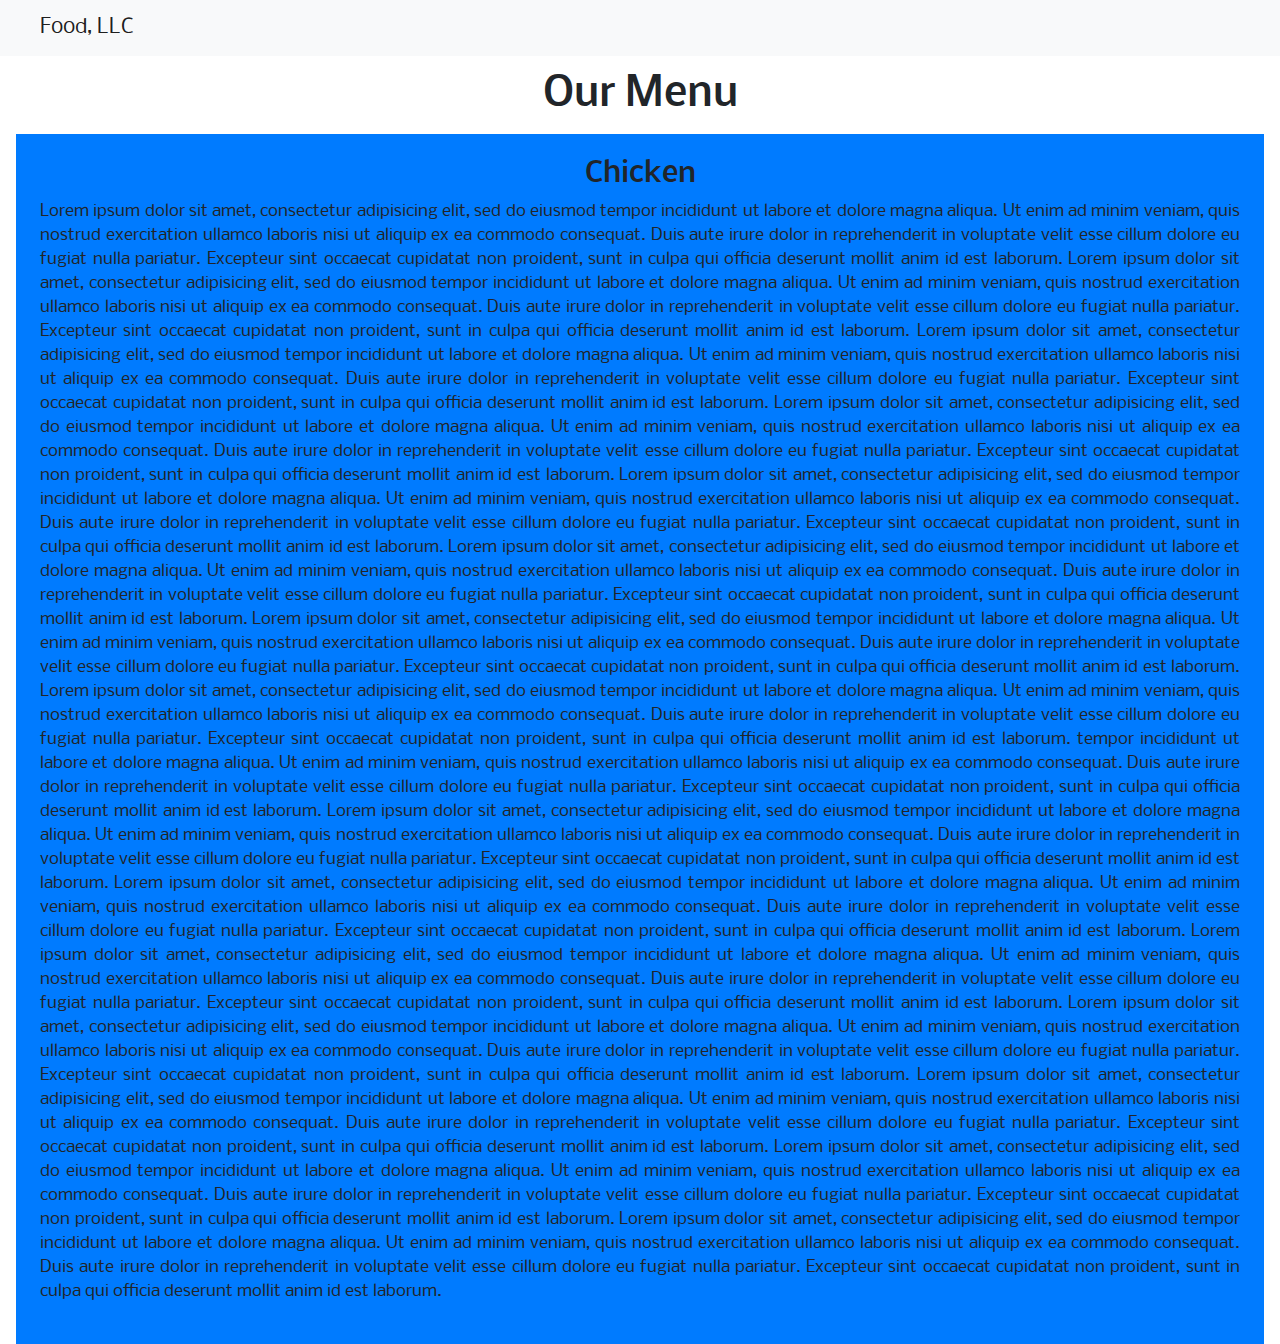
==== module3-solution/index.html @ 9c4c9ae0 "module-3-solution" ====
<!DOCTYPE html>
<html lang="en">
  <head>
    <!-- Required meta tags -->
    <meta charset="utf-8">
    <meta name="viewport" content="width=device-width, initial-scale=1, shrink-to-fit=no">

    <!-- Bootstrap CSS -->
    <link rel="stylesheet" href="css/bootstrap.min.css">
    <link rel="stylesheet" href="css/styles.css">
    <link href="https://fonts.googleapis.com/css2?family=Nobile:ital,wght@1,500&display=swap" rel="stylesheet">

    <title>module3-solution</title>
  </head>
  <body>

    <header>
    <nav id="nav-header" class="navbar navbar-expand-lg container-fluid navbar-light bg-light px-0">
      <a class="navbar-brand" href="#">Food, LLC</a>
      <button class="navbar-toggler d-sm-none" type="button" data-toggle="collapse" data-target="#navbarNav" aria-controls="navbarNav" aria-expanded="false" aria-label="Toggle navigation">
        <span class="navbar-toggler-icon"></span>
      </button>
      <div class="collapse navbar-collapse" id="navbarNav">
        <ul class="navbar-nav text-center d-md-none d-sm-none">
          <li class="nav-item">
            <a class="nav-link" href="#">Chicken<span class="sr-only">(current)</span></a>
          </li>
          <div class="dropdown-divider"></div>
          <li class="nav-item">
            <a class="nav-link" href="#">Beef</a>
          </li>
          <div class="dropdown-divider"></div>
          <li class="nav-item">
            <a class="nav-link" href="#">Sushi</a>
          </li>
        </ul>
      </div>
    </nav>
  </header>

  <!-- main title -->
  <h1 class="text-center">Our Menu</h1>

  <section class="container-fluid">
    <div class="row px-3">
      <div id="adj" class="px-4 bg-primary py-4 col-md-12 col-sm-12 col-xxs-9 mx-auto">
        <h3 class="w-100 text-center">Chicken</h3>
        <p class="text-justify">Lorem ipsum dolor sit amet, consectetur adipisicing elit, sed do eiusmod
          tempor incididunt ut labore et dolore magna aliqua. Ut enim ad minim veniam,
          quis nostrud exercitation ullamco laboris nisi ut aliquip ex ea commodo
          consequat. Duis aute irure dolor in reprehenderit in voluptate velit esse
          cillum dolore eu fugiat nulla pariatur. Excepteur sint occaecat cupidatat non
          proident, sunt in culpa qui officia deserunt mollit anim id est laborum.
          Lorem ipsum dolor sit amet, consectetur adipisicing elit, sed do eiusmod
          tempor incididunt ut labore et dolore magna aliqua. Ut enim ad minim veniam,
          quis nostrud exercitation ullamco laboris nisi ut aliquip ex ea commodo
          consequat. Duis aute irure dolor in reprehenderit in voluptate velit esse
          cillum dolore eu fugiat nulla pariatur. Excepteur sint occaecat cupidatat non
          proident, sunt in culpa qui officia deserunt mollit anim id est laborum.
          Lorem ipsum dolor sit amet, consectetur adipisicing elit, sed do eiusmod
          tempor incididunt ut labore et dolore magna aliqua. Ut enim ad minim veniam,
          quis nostrud exercitation ullamco laboris nisi ut aliquip ex ea commodo
          consequat. Duis aute irure dolor in reprehenderit in voluptate velit esse
          cillum dolore eu fugiat nulla pariatur. Excepteur sint occaecat cupidatat non
          proident, sunt in culpa qui officia deserunt mollit anim id est laborum.
          Lorem ipsum dolor sit amet, consectetur adipisicing elit, sed do eiusmod
          tempor incididunt ut labore et dolore magna aliqua. Ut enim ad minim veniam,
          quis nostrud exercitation ullamco laboris nisi ut aliquip ex ea commodo
          consequat. Duis aute irure dolor in reprehenderit in voluptate velit esse
          cillum dolore eu fugiat nulla pariatur. Excepteur sint occaecat cupidatat non
          proident, sunt in culpa qui officia deserunt mollit anim id est laborum.
          Lorem ipsum dolor sit amet, consectetur adipisicing elit, sed do eiusmod
          tempor incididunt ut labore et dolore magna aliqua. Ut enim ad minim veniam,
          quis nostrud exercitation ullamco laboris nisi ut aliquip ex ea commodo
          consequat. Duis aute irure dolor in reprehenderit in voluptate velit esse
          cillum dolore eu fugiat nulla pariatur. Excepteur sint occaecat cupidatat non
          proident, sunt in culpa qui officia deserunt mollit anim id est laborum.
          Lorem ipsum dolor sit amet, consectetur adipisicing elit, sed do eiusmod
          tempor incididunt ut labore et dolore magna aliqua. Ut enim ad minim veniam,
          quis nostrud exercitation ullamco laboris nisi ut aliquip ex ea commodo
          consequat. Duis aute irure dolor in reprehenderit in voluptate velit esse
          cillum dolore eu fugiat nulla pariatur. Excepteur sint occaecat cupidatat non
          proident, sunt in culpa qui officia deserunt mollit anim id est laborum.
          Lorem ipsum dolor sit amet, consectetur adipisicing elit, sed do eiusmod
          tempor incididunt ut labore et dolore magna aliqua. Ut enim ad minim veniam,
          quis nostrud exercitation ullamco laboris nisi ut aliquip ex ea commodo
          consequat. Duis aute irure dolor in reprehenderit in voluptate velit esse
          cillum dolore eu fugiat nulla pariatur. Excepteur sint occaecat cupidatat non
          proident, sunt in culpa qui officia deserunt mollit anim id est laborum.
          Lorem ipsum dolor sit amet, consectetur adipisicing elit, sed do eiusmod
          tempor incididunt ut labore et dolore magna aliqua. Ut enim ad minim veniam,
          quis nostrud exercitation ullamco laboris nisi ut aliquip ex ea commodo
          consequat. Duis aute irure dolor in reprehenderit in voluptate velit esse
          cillum dolore eu fugiat nulla pariatur. Excepteur sint occaecat cupidatat non
          proident, sunt in culpa qui officia deserunt mollit anim id est laborum.
          tempor incididunt ut labore et dolore magna aliqua. Ut enim ad minim veniam,
          quis nostrud exercitation ullamco laboris nisi ut aliquip ex ea commodo
          consequat. Duis aute irure dolor in reprehenderit in voluptate velit esse
          cillum dolore eu fugiat nulla pariatur. Excepteur sint occaecat cupidatat non
          proident, sunt in culpa qui officia deserunt mollit anim id est laborum.
          Lorem ipsum dolor sit amet, consectetur adipisicing elit, sed do eiusmod
          tempor incididunt ut labore et dolore magna aliqua. Ut enim ad minim veniam,
          quis nostrud exercitation ullamco laboris nisi ut aliquip ex ea commodo
          consequat. Duis aute irure dolor in reprehenderit in voluptate velit esse
          cillum dolore eu fugiat nulla pariatur. Excepteur sint occaecat cupidatat non
          proident, sunt in culpa qui officia deserunt mollit anim id est laborum.
          Lorem ipsum dolor sit amet, consectetur adipisicing elit, sed do eiusmod
          tempor incididunt ut labore et dolore magna aliqua. Ut enim ad minim veniam,
          quis nostrud exercitation ullamco laboris nisi ut aliquip ex ea commodo
          consequat. Duis aute irure dolor in reprehenderit in voluptate velit esse
          cillum dolore eu fugiat nulla pariatur. Excepteur sint occaecat cupidatat non
          proident, sunt in culpa qui officia deserunt mollit anim id est laborum.
          Lorem ipsum dolor sit amet, consectetur adipisicing elit, sed do eiusmod
          tempor incididunt ut labore et dolore magna aliqua. Ut enim ad minim veniam,
          quis nostrud exercitation ullamco laboris nisi ut aliquip ex ea commodo
          consequat. Duis aute irure dolor in reprehenderit in voluptate velit esse
          cillum dolore eu fugiat nulla pariatur. Excepteur sint occaecat cupidatat non
          proident, sunt in culpa qui officia deserunt mollit anim id est laborum.
          Lorem ipsum dolor sit amet, consectetur adipisicing elit, sed do eiusmod
          tempor incididunt ut labore et dolore magna aliqua. Ut enim ad minim veniam,
          quis nostrud exercitation ullamco laboris nisi ut aliquip ex ea commodo
          consequat. Duis aute irure dolor in reprehenderit in voluptate velit esse
          cillum dolore eu fugiat nulla pariatur. Excepteur sint occaecat cupidatat non
          proident, sunt in culpa qui officia deserunt mollit anim id est laborum.
          Lorem ipsum dolor sit amet, consectetur adipisicing elit, sed do eiusmod
          tempor incididunt ut labore et dolore magna aliqua. Ut enim ad minim veniam,
          quis nostrud exercitation ullamco laboris nisi ut aliquip ex ea commodo
          consequat. Duis aute irure dolor in reprehenderit in voluptate velit esse
          cillum dolore eu fugiat nulla pariatur. Excepteur sint occaecat cupidatat non
          proident, sunt in culpa qui officia deserunt mollit anim id est laborum.
          Lorem ipsum dolor sit amet, consectetur adipisicing elit, sed do eiusmod
          tempor incididunt ut labore et dolore magna aliqua. Ut enim ad minim veniam,
          quis nostrud exercitation ullamco laboris nisi ut aliquip ex ea commodo
          consequat. Duis aute irure dolor in reprehenderit in voluptate velit esse
          cillum dolore eu fugiat nulla pariatur. Excepteur sint occaecat cupidatat non
          proident, sunt in culpa qui officia deserunt mollit anim id est laborum.
          Lorem ipsum dolor sit amet, consectetur adipisicing elit, sed do eiusmod
          tempor incididunt ut labore et dolore magna aliqua. Ut enim ad minim veniam,
          quis nostrud exercitation ullamco laboris nisi ut aliquip ex ea commodo
          consequat. Duis aute irure dolor in reprehenderit in voluptate velit esse
          cillum dolore eu fugiat nulla pariatur. Excepteur sint occaecat cupidatat non
          proident, sunt in culpa qui officia deserunt mollit anim id est laborum.
        </p>
      </div>
    </div>
  </section>


    <!-- JavaScript Plugins -->
    <script  src="js/jquery-3.5.1.min.js"></script>
    <script  src="js/bootstrap.bundle.min.js"></script>
    <script  src="js/bootstrap.min.js"></script>
    <script  src="js/script.js"></script>
  </body>
</html>
---- module3-solution/css/styles.css ----
body{
	font-family: 'Nobile', sans-serif;
}
#navbarNav{
	background-color: #C0C0C0;
}
#nav-header, h1{
	margin-bottom: 15px;
}
.navbar-brand{
	margin-left: 40px;
}
.navbar-toggler{
	margin-right: 30px;
}
@media (max-width: 575px){
	.col-xxs-9{
		position: relative;
		padding-right: 15px;
		padding-left: 15px;
		-ms-flex: 0 0 75%;
		flex: 0 0 75%;
		max-width: 75%;
	}
}
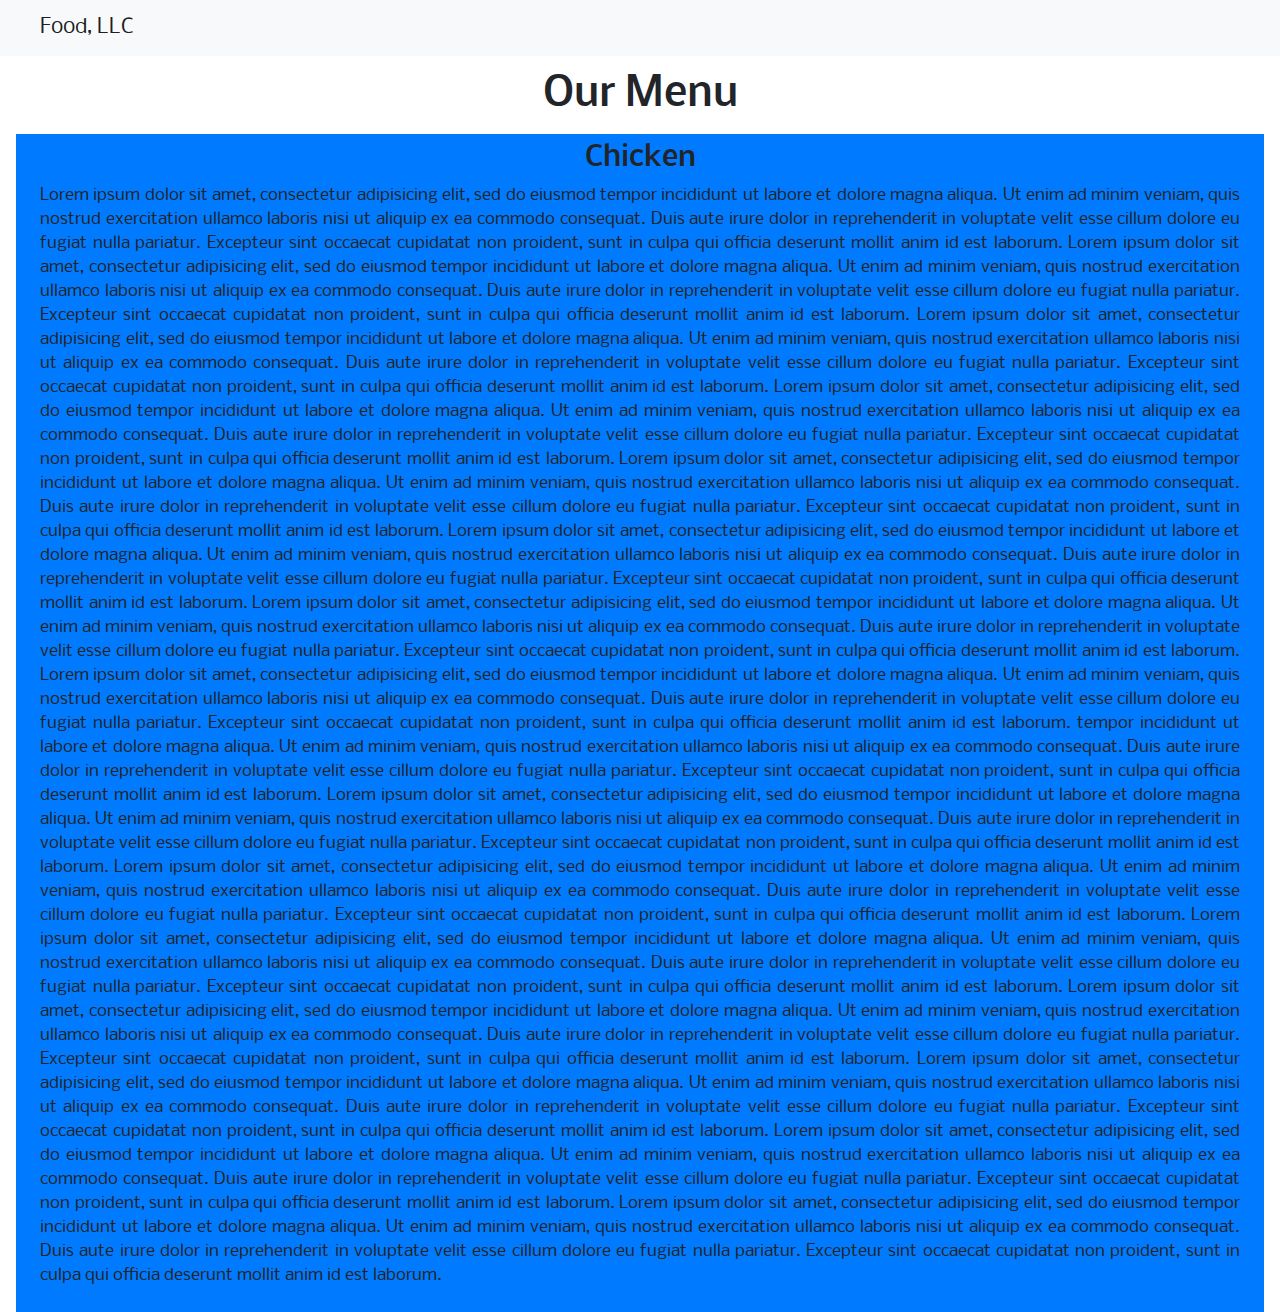
==== commit b02539de: "module-3-solution" ====
--- a/module3-solution/index.html
+++ b/module3-solution/index.html
@@ -18,7 +18,7 @@
     <nav id="nav-header" class="navbar navbar-expand-lg container-fluid navbar-light bg-light px-0">
       <a class="navbar-brand" href="#">Food, LLC</a>
       <button class="navbar-toggler d-sm-none" type="button" data-toggle="collapse" data-target="#navbarNav" aria-controls="navbarNav" aria-expanded="false" aria-label="Toggle navigation">
-        <span class="navbar-toggler-icon"></span>
+        <span class="navbar-toggler-icon "></span>
       </button>
       <div class="collapse navbar-collapse" id="navbarNav">
         <ul class="navbar-nav text-center d-md-none d-sm-none">
@@ -43,7 +43,7 @@
 
   <section class="container-fluid">
     <div class="row px-3">
-      <div id="adj" class="px-4 bg-primary py-4 col-md-12 col-sm-12 col-xxs-9 mx-auto">
+      <div id="adj" class="px-4 bg-primary py-2 col-md-12 col-sm-12 col-xxs-9 mx-auto">
         <h3 class="w-100 text-center">Chicken</h3>
         <p class="text-justify">Lorem ipsum dolor sit amet, consectetur adipisicing elit, sed do eiusmod
           tempor incididunt ut labore et dolore magna aliqua. Ut enim ad minim veniam,
--- a/module3-solution/css/styles.css
+++ b/module3-solution/css/styles.css
@@ -22,4 +22,7 @@
 		flex: 0 0 75%;
 		max-width: 75%;
 	}
+	div#adj{
+		overflow: hidden;
+	}
 }
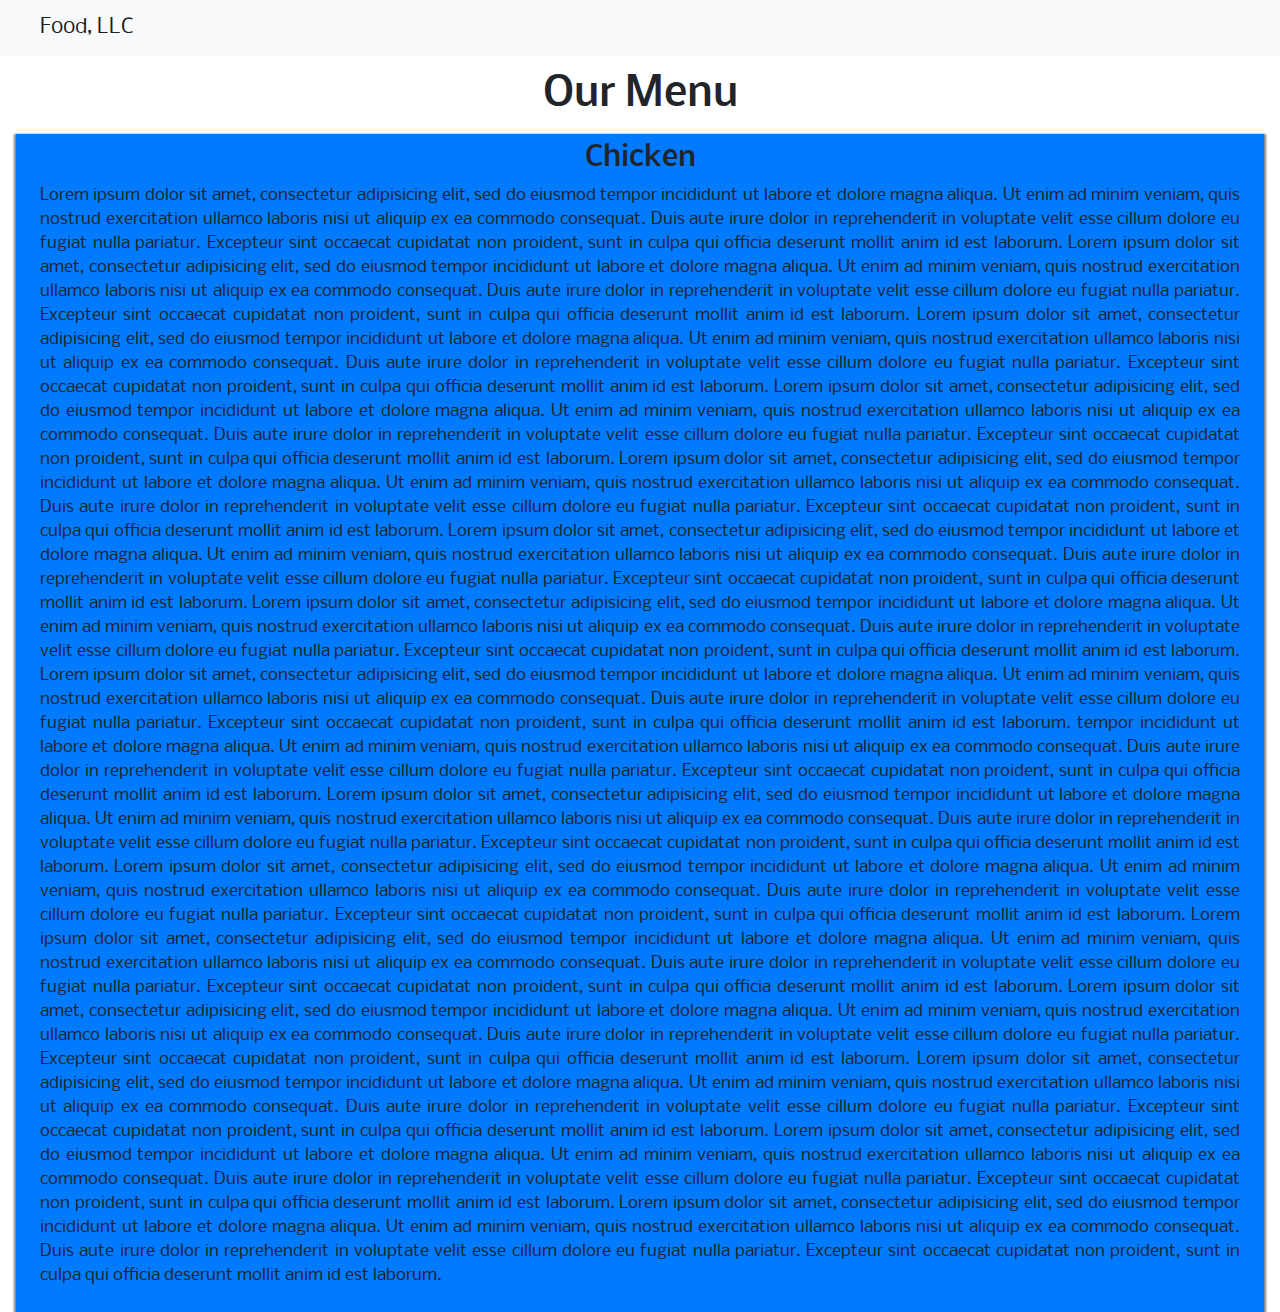
==== commit eea4ab46: "module-3-solution" ====
--- a/module3-solution/index.html
+++ b/module3-solution/index.html
@@ -17,11 +17,11 @@
     <header>
     <nav id="nav-header" class="navbar navbar-expand-lg container-fluid navbar-light bg-light px-0">
       <a class="navbar-brand" href="#">Food, LLC</a>
-      <button class="navbar-toggler d-sm-none" type="button" data-toggle="collapse" data-target="#navbarNav" aria-controls="navbarNav" aria-expanded="false" aria-label="Toggle navigation">
+      <button class="navbar-toggler d-md-none" type="button" data-toggle="collapse" data-target="#navbarNav" aria-controls="navbarNav" aria-expanded="false" aria-label="Toggle navigation">
         <span class="navbar-toggler-icon "></span>
       </button>
       <div class="collapse navbar-collapse" id="navbarNav">
-        <ul class="navbar-nav text-center d-md-none d-sm-none">
+        <ul class="navbar-nav text-center d-md-none">
           <li class="nav-item">
             <a class="nav-link" href="#">Chicken<span class="sr-only">(current)</span></a>
           </li>
--- a/module3-solution/css/styles.css
+++ b/module3-solution/css/styles.css
@@ -13,6 +13,9 @@
 .navbar-toggler{
 	margin-right: 30px;
 }
+div#adj{
+		box-shadow: 0 2px 2px 2px gray;
+	}
 @media (max-width: 575px){
 	.col-xxs-9{
 		position: relative;
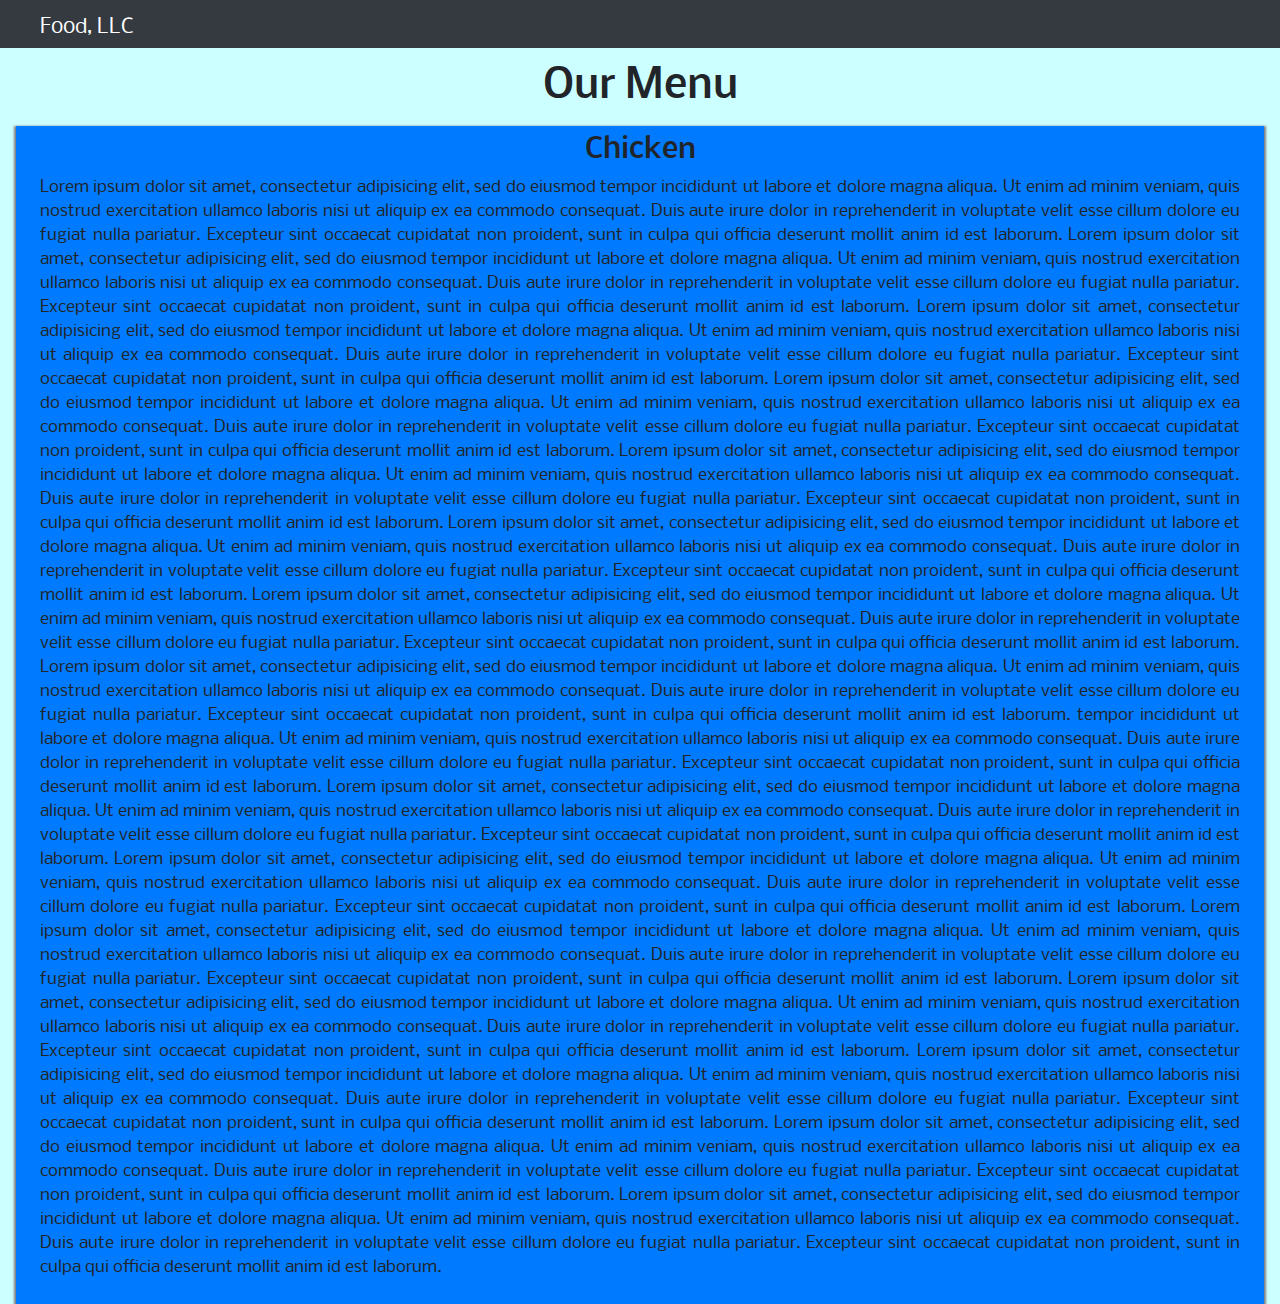
==== commit a7c07d1a: "module-3-solution" ====
--- a/module3-solution/index.html
+++ b/module3-solution/index.html
@@ -15,12 +15,12 @@
   <body>
 
     <header>
-    <nav id="nav-header" class="navbar navbar-expand-lg container-fluid navbar-light bg-light px-0">
+    <nav id="nav-header" class="navbar navbar-expand-lg container-fluid navbar-dark bg-dark px-0 pb-0">
       <a class="navbar-brand" href="#">Food, LLC</a>
       <button class="navbar-toggler d-md-none" type="button" data-toggle="collapse" data-target="#navbarNav" aria-controls="navbarNav" aria-expanded="false" aria-label="Toggle navigation">
         <span class="navbar-toggler-icon "></span>
       </button>
-      <div class="collapse navbar-collapse" id="navbarNav">
+      <div class="collapse navbar-collapse " id="navbarNav">
         <ul class="navbar-nav text-center d-md-none">
           <li class="nav-item">
             <a class="nav-link" href="#">Chicken<span class="sr-only">(current)</span></a>
--- a/module3-solution/css/styles.css
+++ b/module3-solution/css/styles.css
@@ -1,5 +1,6 @@
 body{
 	font-family: 'Nobile', sans-serif;
+	background-color: #CCFFFF;
 }
 #navbarNav{
 	background-color: #C0C0C0;
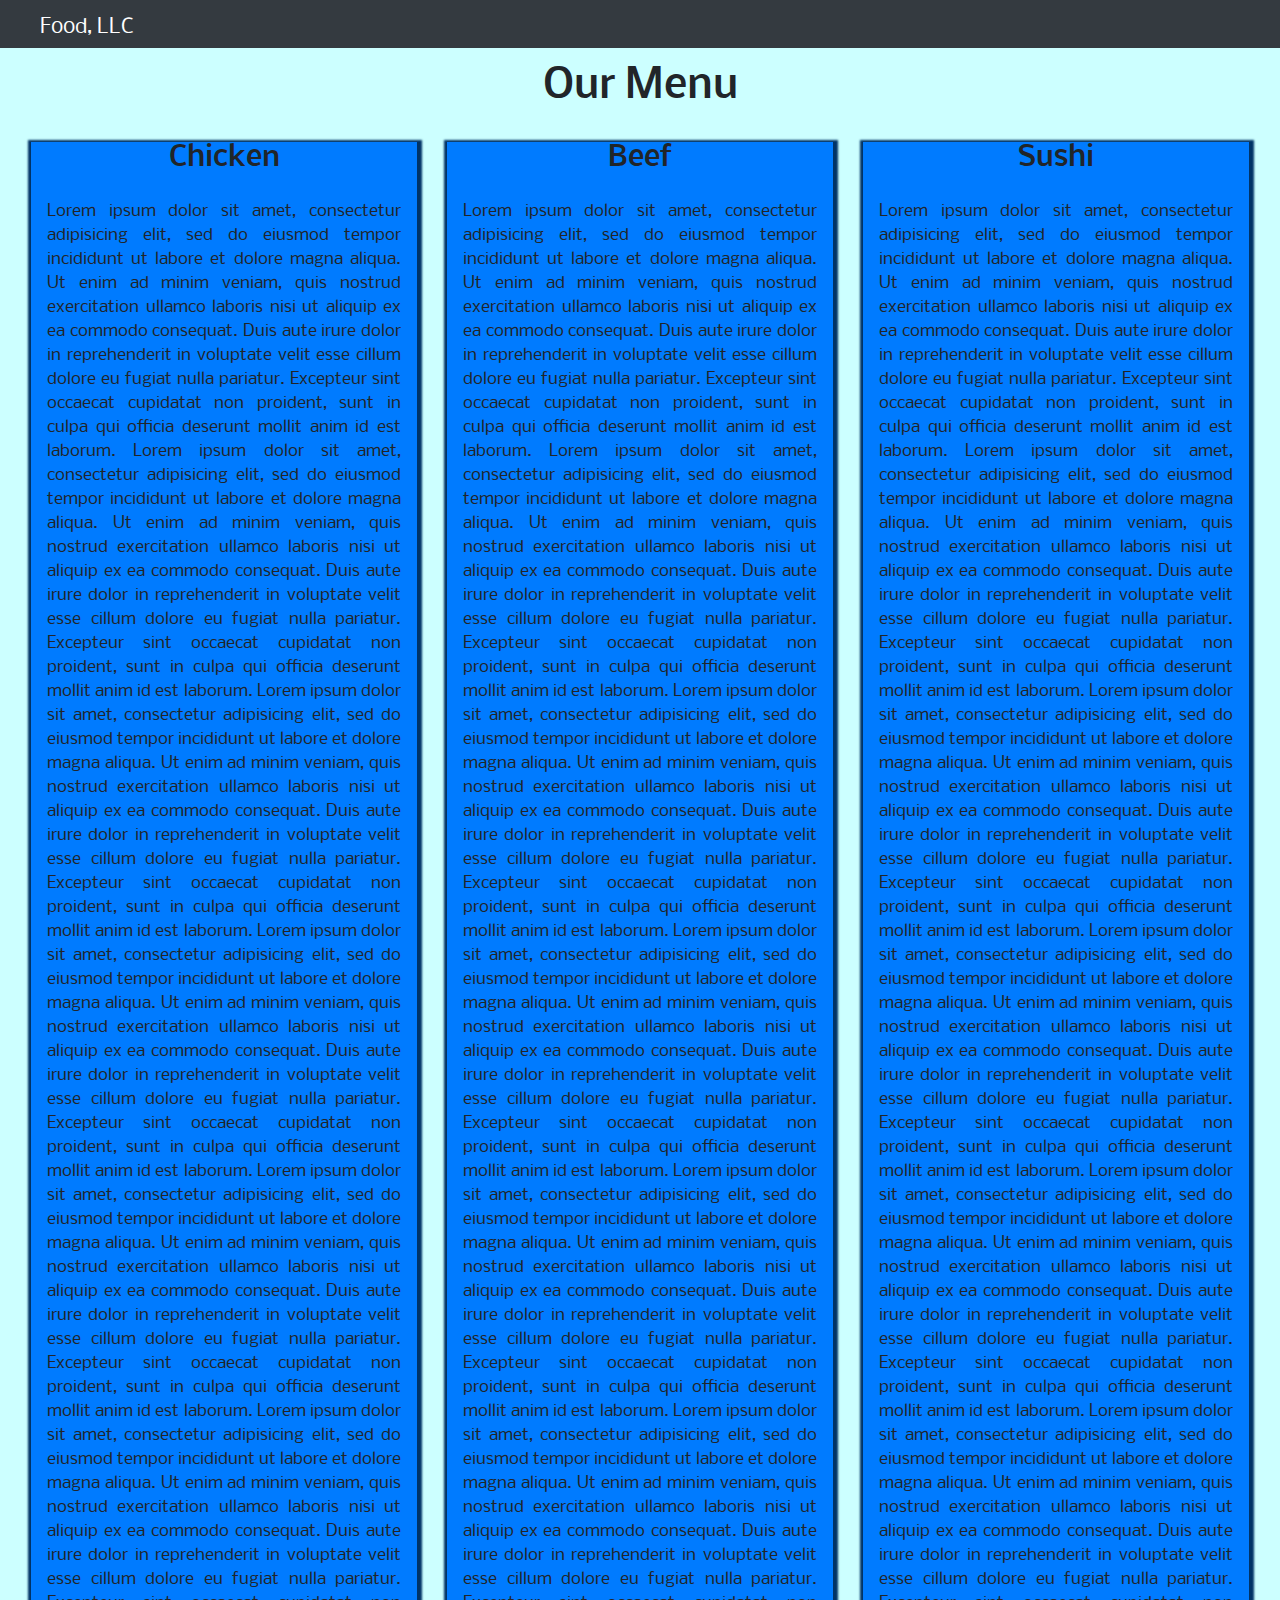
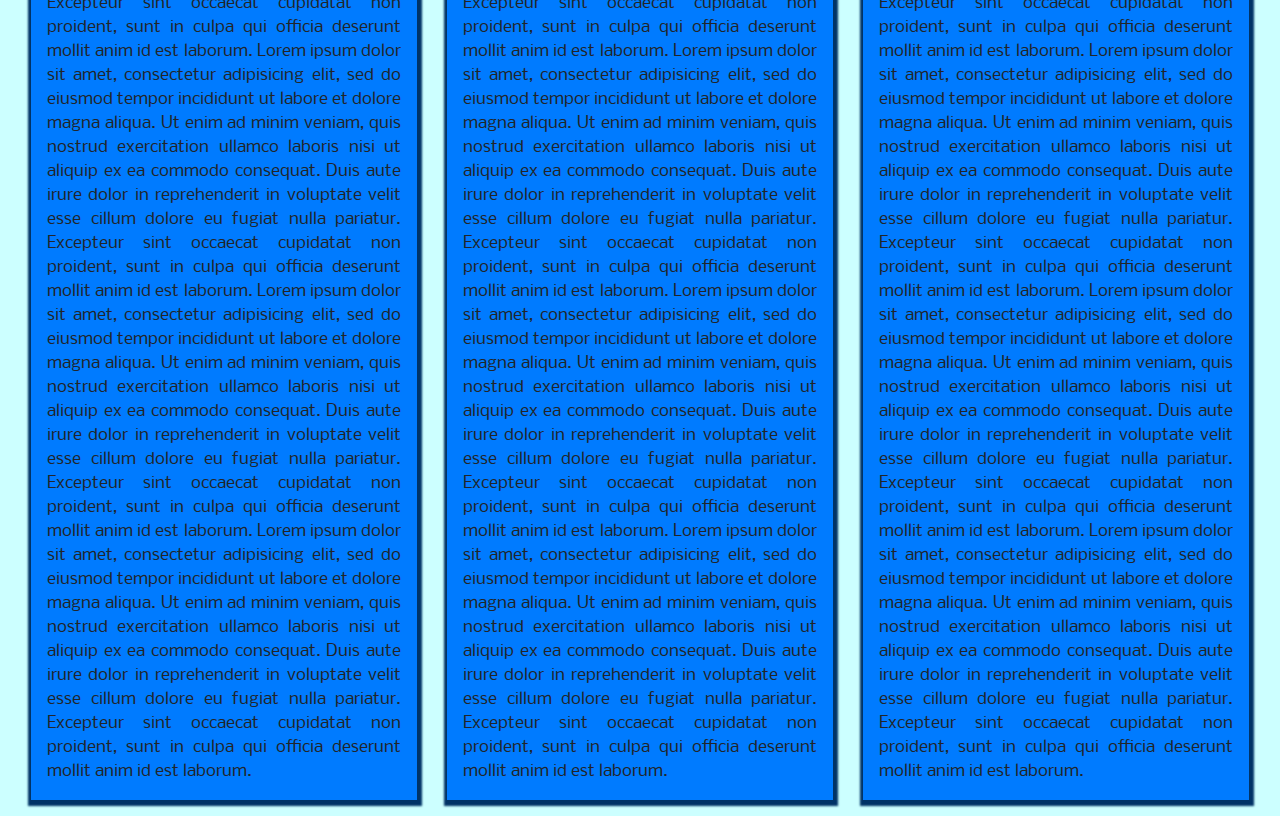
==== commit ab39f0ac: "module-3-solution" ====
--- a/module3-solution/index.html
+++ b/module3-solution/index.html
@@ -23,15 +23,15 @@
       <div class="collapse navbar-collapse " id="navbarNav">
         <ul class="navbar-nav text-center d-md-none">
           <li class="nav-item">
-            <a class="nav-link" href="#">Chicken<span class="sr-only">(current)</span></a>
+            <a class="nav-link" href="#ha">Chicken<span class="sr-only">(current)</span></a>
           </li>
           <div class="dropdown-divider"></div>
           <li class="nav-item">
-            <a class="nav-link" href="#">Beef</a>
+            <a class="nav-link" href="#hb">Beef</a>
           </li>
           <div class="dropdown-divider"></div>
           <li class="nav-item">
-            <a class="nav-link" href="#">Sushi</a>
+            <a class="nav-link" href="#hc">Sushi</a>
           </li>
         </ul>
       </div>
@@ -39,110 +39,194 @@
   </header>
 
   <!-- main title -->
-  <h1 class="text-center">Our Menu</h1>
+  <h1 id="top" class="text-center">Our Menu</h1>
 
   <section class="container-fluid">
     <div class="row px-3">
-      <div id="adj" class="px-4 bg-primary py-2 col-md-12 col-sm-12 col-xxs-9 mx-auto">
-        <h3 class="w-100 text-center">Chicken</h3>
-        <p class="text-justify">Lorem ipsum dolor sit amet, consectetur adipisicing elit, sed do eiusmod
-          tempor incididunt ut labore et dolore magna aliqua. Ut enim ad minim veniam,
-          quis nostrud exercitation ullamco laboris nisi ut aliquip ex ea commodo
-          consequat. Duis aute irure dolor in reprehenderit in voluptate velit esse
-          cillum dolore eu fugiat nulla pariatur. Excepteur sint occaecat cupidatat non
-          proident, sunt in culpa qui officia deserunt mollit anim id est laborum.
-          Lorem ipsum dolor sit amet, consectetur adipisicing elit, sed do eiusmod
-          tempor incididunt ut labore et dolore magna aliqua. Ut enim ad minim veniam,
-          quis nostrud exercitation ullamco laboris nisi ut aliquip ex ea commodo
-          consequat. Duis aute irure dolor in reprehenderit in voluptate velit esse
-          cillum dolore eu fugiat nulla pariatur. Excepteur sint occaecat cupidatat non
-          proident, sunt in culpa qui officia deserunt mollit anim id est laborum.
-          Lorem ipsum dolor sit amet, consectetur adipisicing elit, sed do eiusmod
-          tempor incididunt ut labore et dolore magna aliqua. Ut enim ad minim veniam,
-          quis nostrud exercitation ullamco laboris nisi ut aliquip ex ea commodo
-          consequat. Duis aute irure dolor in reprehenderit in voluptate velit esse
-          cillum dolore eu fugiat nulla pariatur. Excepteur sint occaecat cupidatat non
-          proident, sunt in culpa qui officia deserunt mollit anim id est laborum.
-          Lorem ipsum dolor sit amet, consectetur adipisicing elit, sed do eiusmod
-          tempor incididunt ut labore et dolore magna aliqua. Ut enim ad minim veniam,
-          quis nostrud exercitation ullamco laboris nisi ut aliquip ex ea commodo
-          consequat. Duis aute irure dolor in reprehenderit in voluptate velit esse
-          cillum dolore eu fugiat nulla pariatur. Excepteur sint occaecat cupidatat non
-          proident, sunt in culpa qui officia deserunt mollit anim id est laborum.
-          Lorem ipsum dolor sit amet, consectetur adipisicing elit, sed do eiusmod
-          tempor incididunt ut labore et dolore magna aliqua. Ut enim ad minim veniam,
-          quis nostrud exercitation ullamco laboris nisi ut aliquip ex ea commodo
-          consequat. Duis aute irure dolor in reprehenderit in voluptate velit esse
-          cillum dolore eu fugiat nulla pariatur. Excepteur sint occaecat cupidatat non
-          proident, sunt in culpa qui officia deserunt mollit anim id est laborum.
-          Lorem ipsum dolor sit amet, consectetur adipisicing elit, sed do eiusmod
-          tempor incididunt ut labore et dolore magna aliqua. Ut enim ad minim veniam,
-          quis nostrud exercitation ullamco laboris nisi ut aliquip ex ea commodo
-          consequat. Duis aute irure dolor in reprehenderit in voluptate velit esse
-          cillum dolore eu fugiat nulla pariatur. Excepteur sint occaecat cupidatat non
-          proident, sunt in culpa qui officia deserunt mollit anim id est laborum.
-          Lorem ipsum dolor sit amet, consectetur adipisicing elit, sed do eiusmod
-          tempor incididunt ut labore et dolore magna aliqua. Ut enim ad minim veniam,
-          quis nostrud exercitation ullamco laboris nisi ut aliquip ex ea commodo
-          consequat. Duis aute irure dolor in reprehenderit in voluptate velit esse
-          cillum dolore eu fugiat nulla pariatur. Excepteur sint occaecat cupidatat non
-          proident, sunt in culpa qui officia deserunt mollit anim id est laborum.
-          Lorem ipsum dolor sit amet, consectetur adipisicing elit, sed do eiusmod
-          tempor incididunt ut labore et dolore magna aliqua. Ut enim ad minim veniam,
-          quis nostrud exercitation ullamco laboris nisi ut aliquip ex ea commodo
-          consequat. Duis aute irure dolor in reprehenderit in voluptate velit esse
-          cillum dolore eu fugiat nulla pariatur. Excepteur sint occaecat cupidatat non
-          proident, sunt in culpa qui officia deserunt mollit anim id est laborum.
-          tempor incididunt ut labore et dolore magna aliqua. Ut enim ad minim veniam,
-          quis nostrud exercitation ullamco laboris nisi ut aliquip ex ea commodo
-          consequat. Duis aute irure dolor in reprehenderit in voluptate velit esse
-          cillum dolore eu fugiat nulla pariatur. Excepteur sint occaecat cupidatat non
-          proident, sunt in culpa qui officia deserunt mollit anim id est laborum.
-          Lorem ipsum dolor sit amet, consectetur adipisicing elit, sed do eiusmod
-          tempor incididunt ut labore et dolore magna aliqua. Ut enim ad minim veniam,
-          quis nostrud exercitation ullamco laboris nisi ut aliquip ex ea commodo
-          consequat. Duis aute irure dolor in reprehenderit in voluptate velit esse
-          cillum dolore eu fugiat nulla pariatur. Excepteur sint occaecat cupidatat non
-          proident, sunt in culpa qui officia deserunt mollit anim id est laborum.
-          Lorem ipsum dolor sit amet, consectetur adipisicing elit, sed do eiusmod
-          tempor incididunt ut labore et dolore magna aliqua. Ut enim ad minim veniam,
-          quis nostrud exercitation ullamco laboris nisi ut aliquip ex ea commodo
-          consequat. Duis aute irure dolor in reprehenderit in voluptate velit esse
-          cillum dolore eu fugiat nulla pariatur. Excepteur sint occaecat cupidatat non
-          proident, sunt in culpa qui officia deserunt mollit anim id est laborum.
-          Lorem ipsum dolor sit amet, consectetur adipisicing elit, sed do eiusmod
-          tempor incididunt ut labore et dolore magna aliqua. Ut enim ad minim veniam,
-          quis nostrud exercitation ullamco laboris nisi ut aliquip ex ea commodo
-          consequat. Duis aute irure dolor in reprehenderit in voluptate velit esse
-          cillum dolore eu fugiat nulla pariatur. Excepteur sint occaecat cupidatat non
-          proident, sunt in culpa qui officia deserunt mollit anim id est laborum.
-          Lorem ipsum dolor sit amet, consectetur adipisicing elit, sed do eiusmod
-          tempor incididunt ut labore et dolore magna aliqua. Ut enim ad minim veniam,
-          quis nostrud exercitation ullamco laboris nisi ut aliquip ex ea commodo
-          consequat. Duis aute irure dolor in reprehenderit in voluptate velit esse
-          cillum dolore eu fugiat nulla pariatur. Excepteur sint occaecat cupidatat non
-          proident, sunt in culpa qui officia deserunt mollit anim id est laborum.
-          Lorem ipsum dolor sit amet, consectetur adipisicing elit, sed do eiusmod
-          tempor incididunt ut labore et dolore magna aliqua. Ut enim ad minim veniam,
-          quis nostrud exercitation ullamco laboris nisi ut aliquip ex ea commodo
-          consequat. Duis aute irure dolor in reprehenderit in voluptate velit esse
-          cillum dolore eu fugiat nulla pariatur. Excepteur sint occaecat cupidatat non
-          proident, sunt in culpa qui officia deserunt mollit anim id est laborum.
-          Lorem ipsum dolor sit amet, consectetur adipisicing elit, sed do eiusmod
-          tempor incididunt ut labore et dolore magna aliqua. Ut enim ad minim veniam,
-          quis nostrud exercitation ullamco laboris nisi ut aliquip ex ea commodo
-          consequat. Duis aute irure dolor in reprehenderit in voluptate velit esse
-          cillum dolore eu fugiat nulla pariatur. Excepteur sint occaecat cupidatat non
-          proident, sunt in culpa qui officia deserunt mollit anim id est laborum.
-          Lorem ipsum dolor sit amet, consectetur adipisicing elit, sed do eiusmod
-          tempor incididunt ut labore et dolore magna aliqua. Ut enim ad minim veniam,
-          quis nostrud exercitation ullamco laboris nisi ut aliquip ex ea commodo
-          consequat. Duis aute irure dolor in reprehenderit in voluptate velit esse
-          cillum dolore eu fugiat nulla pariatur. Excepteur sint occaecat cupidatat non
-          proident, sunt in culpa qui officia deserunt mollit anim id est laborum.
+      <div class="col-md-6 col-lg-4 col-sm-12 pt-3">
+        <div id="da" class="bg-primary ">
+        <h3 id="ha" class="text-center">Chicken</h3>
+        <p class="text-justify px-3 py-3">
+          Lorem ipsum dolor sit amet, consectetur adipisicing elit, sed do eiusmod
+          tempor incididunt ut labore et dolore magna aliqua. Ut enim ad minim veniam,
+          quis nostrud exercitation ullamco laboris nisi ut aliquip ex ea commodo
+          consequat. Duis aute irure dolor in reprehenderit in voluptate velit esse
+          cillum dolore eu fugiat nulla pariatur. Excepteur sint occaecat cupidatat non
+          proident, sunt in culpa qui officia deserunt mollit anim id est laborum.
+          Lorem ipsum dolor sit amet, consectetur adipisicing elit, sed do eiusmod
+          tempor incididunt ut labore et dolore magna aliqua. Ut enim ad minim veniam,
+          quis nostrud exercitation ullamco laboris nisi ut aliquip ex ea commodo
+          consequat. Duis aute irure dolor in reprehenderit in voluptate velit esse
+          cillum dolore eu fugiat nulla pariatur. Excepteur sint occaecat cupidatat non
+          proident, sunt in culpa qui officia deserunt mollit anim id est laborum.
+          Lorem ipsum dolor sit amet, consectetur adipisicing elit, sed do eiusmod
+          tempor incididunt ut labore et dolore magna aliqua. Ut enim ad minim veniam,
+          quis nostrud exercitation ullamco laboris nisi ut aliquip ex ea commodo
+          consequat. Duis aute irure dolor in reprehenderit in voluptate velit esse
+          cillum dolore eu fugiat nulla pariatur. Excepteur sint occaecat cupidatat non
+          proident, sunt in culpa qui officia deserunt mollit anim id est laborum.
+          Lorem ipsum dolor sit amet, consectetur adipisicing elit, sed do eiusmod
+          tempor incididunt ut labore et dolore magna aliqua. Ut enim ad minim veniam,
+          quis nostrud exercitation ullamco laboris nisi ut aliquip ex ea commodo
+          consequat. Duis aute irure dolor in reprehenderit in voluptate velit esse
+          cillum dolore eu fugiat nulla pariatur. Excepteur sint occaecat cupidatat non
+          proident, sunt in culpa qui officia deserunt mollit anim id est laborum.
+          Lorem ipsum dolor sit amet, consectetur adipisicing elit, sed do eiusmod
+          tempor incididunt ut labore et dolore magna aliqua. Ut enim ad minim veniam,
+          quis nostrud exercitation ullamco laboris nisi ut aliquip ex ea commodo
+          consequat. Duis aute irure dolor in reprehenderit in voluptate velit esse
+          cillum dolore eu fugiat nulla pariatur. Excepteur sint occaecat cupidatat non
+          proident, sunt in culpa qui officia deserunt mollit anim id est laborum.
+          Lorem ipsum dolor sit amet, consectetur adipisicing elit, sed do eiusmod
+          tempor incididunt ut labore et dolore magna aliqua. Ut enim ad minim veniam,
+          quis nostrud exercitation ullamco laboris nisi ut aliquip ex ea commodo
+          consequat. Duis aute irure dolor in reprehenderit in voluptate velit esse
+          cillum dolore eu fugiat nulla pariatur. Excepteur sint occaecat cupidatat non
+          proident, sunt in culpa qui officia deserunt mollit anim id est laborum.
+          Lorem ipsum dolor sit amet, consectetur adipisicing elit, sed do eiusmod
+          tempor incididunt ut labore et dolore magna aliqua. Ut enim ad minim veniam,
+          quis nostrud exercitation ullamco laboris nisi ut aliquip ex ea commodo
+          consequat. Duis aute irure dolor in reprehenderit in voluptate velit esse
+          cillum dolore eu fugiat nulla pariatur. Excepteur sint occaecat cupidatat non
+          proident, sunt in culpa qui officia deserunt mollit anim id est laborum.
+          Lorem ipsum dolor sit amet, consectetur adipisicing elit, sed do eiusmod
+          tempor incididunt ut labore et dolore magna aliqua. Ut enim ad minim veniam,
+          quis nostrud exercitation ullamco laboris nisi ut aliquip ex ea commodo
+          consequat. Duis aute irure dolor in reprehenderit in voluptate velit esse
+          cillum dolore eu fugiat nulla pariatur. Excepteur sint occaecat cupidatat non
+          proident, sunt in culpa qui officia deserunt mollit anim id est laborum.
+          Lorem ipsum dolor sit amet, consectetur adipisicing elit, sed do eiusmod
+          tempor incididunt ut labore et dolore magna aliqua. Ut enim ad minim veniam,
+          quis nostrud exercitation ullamco laboris nisi ut aliquip ex ea commodo
+          consequat. Duis aute irure dolor in reprehenderit in voluptate velit esse
+          cillum dolore eu fugiat nulla pariatur. Excepteur sint occaecat cupidatat non
+          proident, sunt in culpa qui officia deserunt mollit anim id est laborum. <a href="#top">Back to top</a>
         </p>
       </div>
     </div>
+      <div class="col-md-6 col-lg-4 col-sm-12 pt-3">
+        <div  id="db" class="bg-primary">
+        <h3 id="hb" class="text-center">Beef</h3>
+        <p class="text-justify px-3 py-3">
+          Lorem ipsum dolor sit amet, consectetur adipisicing elit, sed do eiusmod
+          tempor incididunt ut labore et dolore magna aliqua. Ut enim ad minim veniam,
+          quis nostrud exercitation ullamco laboris nisi ut aliquip ex ea commodo
+          consequat. Duis aute irure dolor in reprehenderit in voluptate velit esse
+          cillum dolore eu fugiat nulla pariatur. Excepteur sint occaecat cupidatat non
+          proident, sunt in culpa qui officia deserunt mollit anim id est laborum.
+          Lorem ipsum dolor sit amet, consectetur adipisicing elit, sed do eiusmod
+          tempor incididunt ut labore et dolore magna aliqua. Ut enim ad minim veniam,
+          quis nostrud exercitation ullamco laboris nisi ut aliquip ex ea commodo
+          consequat. Duis aute irure dolor in reprehenderit in voluptate velit esse
+          cillum dolore eu fugiat nulla pariatur. Excepteur sint occaecat cupidatat non
+          proident, sunt in culpa qui officia deserunt mollit anim id est laborum.
+          Lorem ipsum dolor sit amet, consectetur adipisicing elit, sed do eiusmod
+          tempor incididunt ut labore et dolore magna aliqua. Ut enim ad minim veniam,
+          quis nostrud exercitation ullamco laboris nisi ut aliquip ex ea commodo
+          consequat. Duis aute irure dolor in reprehenderit in voluptate velit esse
+          cillum dolore eu fugiat nulla pariatur. Excepteur sint occaecat cupidatat non
+          proident, sunt in culpa qui officia deserunt mollit anim id est laborum.
+          Lorem ipsum dolor sit amet, consectetur adipisicing elit, sed do eiusmod
+          tempor incididunt ut labore et dolore magna aliqua. Ut enim ad minim veniam,
+          quis nostrud exercitation ullamco laboris nisi ut aliquip ex ea commodo
+          consequat. Duis aute irure dolor in reprehenderit in voluptate velit esse
+          cillum dolore eu fugiat nulla pariatur. Excepteur sint occaecat cupidatat non
+          proident, sunt in culpa qui officia deserunt mollit anim id est laborum.
+          Lorem ipsum dolor sit amet, consectetur adipisicing elit, sed do eiusmod
+          tempor incididunt ut labore et dolore magna aliqua. Ut enim ad minim veniam,
+          quis nostrud exercitation ullamco laboris nisi ut aliquip ex ea commodo
+          consequat. Duis aute irure dolor in reprehenderit in voluptate velit esse
+          cillum dolore eu fugiat nulla pariatur. Excepteur sint occaecat cupidatat non
+          proident, sunt in culpa qui officia deserunt mollit anim id est laborum.
+          Lorem ipsum dolor sit amet, consectetur adipisicing elit, sed do eiusmod
+          tempor incididunt ut labore et dolore magna aliqua. Ut enim ad minim veniam,
+          quis nostrud exercitation ullamco laboris nisi ut aliquip ex ea commodo
+          consequat. Duis aute irure dolor in reprehenderit in voluptate velit esse
+          cillum dolore eu fugiat nulla pariatur. Excepteur sint occaecat cupidatat non
+          proident, sunt in culpa qui officia deserunt mollit anim id est laborum.
+          Lorem ipsum dolor sit amet, consectetur adipisicing elit, sed do eiusmod
+          tempor incididunt ut labore et dolore magna aliqua. Ut enim ad minim veniam,
+          quis nostrud exercitation ullamco laboris nisi ut aliquip ex ea commodo
+          consequat. Duis aute irure dolor in reprehenderit in voluptate velit esse
+          cillum dolore eu fugiat nulla pariatur. Excepteur sint occaecat cupidatat non
+          proident, sunt in culpa qui officia deserunt mollit anim id est laborum.
+          Lorem ipsum dolor sit amet, consectetur adipisicing elit, sed do eiusmod
+          tempor incididunt ut labore et dolore magna aliqua. Ut enim ad minim veniam,
+          quis nostrud exercitation ullamco laboris nisi ut aliquip ex ea commodo
+          consequat. Duis aute irure dolor in reprehenderit in voluptate velit esse
+          cillum dolore eu fugiat nulla pariatur. Excepteur sint occaecat cupidatat non
+          proident, sunt in culpa qui officia deserunt mollit anim id est laborum.
+          Lorem ipsum dolor sit amet, consectetur adipisicing elit, sed do eiusmod
+          tempor incididunt ut labore et dolore magna aliqua. Ut enim ad minim veniam,
+          quis nostrud exercitation ullamco laboris nisi ut aliquip ex ea commodo
+          consequat. Duis aute irure dolor in reprehenderit in voluptate velit esse
+          cillum dolore eu fugiat nulla pariatur. Excepteur sint occaecat cupidatat non
+          proident, sunt in culpa qui officia deserunt mollit anim id est laborum. <a href="#top">Back to top</a>
+        </p>
+      </div>
+    </div>
+      <div class="col-md-12 col-lg-4 col-sm-12 pt-3">
+        <div id="dc" class="bg-primary">
+        <h3 id="hc" class="text-center">Sushi</h3>
+        <p class="text-justify px-3 py-3">
+          Lorem ipsum dolor sit amet, consectetur adipisicing elit, sed do eiusmod
+          tempor incididunt ut labore et dolore magna aliqua. Ut enim ad minim veniam,
+          quis nostrud exercitation ullamco laboris nisi ut aliquip ex ea commodo
+          consequat. Duis aute irure dolor in reprehenderit in voluptate velit esse
+          cillum dolore eu fugiat nulla pariatur. Excepteur sint occaecat cupidatat non
+          proident, sunt in culpa qui officia deserunt mollit anim id est laborum.
+          Lorem ipsum dolor sit amet, consectetur adipisicing elit, sed do eiusmod
+          tempor incididunt ut labore et dolore magna aliqua. Ut enim ad minim veniam,
+          quis nostrud exercitation ullamco laboris nisi ut aliquip ex ea commodo
+          consequat. Duis aute irure dolor in reprehenderit in voluptate velit esse
+          cillum dolore eu fugiat nulla pariatur. Excepteur sint occaecat cupidatat non
+          proident, sunt in culpa qui officia deserunt mollit anim id est laborum.
+          Lorem ipsum dolor sit amet, consectetur adipisicing elit, sed do eiusmod
+          tempor incididunt ut labore et dolore magna aliqua. Ut enim ad minim veniam,
+          quis nostrud exercitation ullamco laboris nisi ut aliquip ex ea commodo
+          consequat. Duis aute irure dolor in reprehenderit in voluptate velit esse
+          cillum dolore eu fugiat nulla pariatur. Excepteur sint occaecat cupidatat non
+          proident, sunt in culpa qui officia deserunt mollit anim id est laborum.
+          Lorem ipsum dolor sit amet, consectetur adipisicing elit, sed do eiusmod
+          tempor incididunt ut labore et dolore magna aliqua. Ut enim ad minim veniam,
+          quis nostrud exercitation ullamco laboris nisi ut aliquip ex ea commodo
+          consequat. Duis aute irure dolor in reprehenderit in voluptate velit esse
+          cillum dolore eu fugiat nulla pariatur. Excepteur sint occaecat cupidatat non
+          proident, sunt in culpa qui officia deserunt mollit anim id est laborum.
+          Lorem ipsum dolor sit amet, consectetur adipisicing elit, sed do eiusmod
+          tempor incididunt ut labore et dolore magna aliqua. Ut enim ad minim veniam,
+          quis nostrud exercitation ullamco laboris nisi ut aliquip ex ea commodo
+          consequat. Duis aute irure dolor in reprehenderit in voluptate velit esse
+          cillum dolore eu fugiat nulla pariatur. Excepteur sint occaecat cupidatat non
+          proident, sunt in culpa qui officia deserunt mollit anim id est laborum.
+          Lorem ipsum dolor sit amet, consectetur adipisicing elit, sed do eiusmod
+          tempor incididunt ut labore et dolore magna aliqua. Ut enim ad minim veniam,
+          quis nostrud exercitation ullamco laboris nisi ut aliquip ex ea commodo
+          consequat. Duis aute irure dolor in reprehenderit in voluptate velit esse
+          cillum dolore eu fugiat nulla pariatur. Excepteur sint occaecat cupidatat non
+          proident, sunt in culpa qui officia deserunt mollit anim id est laborum.
+          Lorem ipsum dolor sit amet, consectetur adipisicing elit, sed do eiusmod
+          tempor incididunt ut labore et dolore magna aliqua. Ut enim ad minim veniam,
+          quis nostrud exercitation ullamco laboris nisi ut aliquip ex ea commodo
+          consequat. Duis aute irure dolor in reprehenderit in voluptate velit esse
+          cillum dolore eu fugiat nulla pariatur. Excepteur sint occaecat cupidatat non
+          proident, sunt in culpa qui officia deserunt mollit anim id est laborum.
+          Lorem ipsum dolor sit amet, consectetur adipisicing elit, sed do eiusmod
+          tempor incididunt ut labore et dolore magna aliqua. Ut enim ad minim veniam,
+          quis nostrud exercitation ullamco laboris nisi ut aliquip ex ea commodo
+          consequat. Duis aute irure dolor in reprehenderit in voluptate velit esse
+          cillum dolore eu fugiat nulla pariatur. Excepteur sint occaecat cupidatat non
+          proident, sunt in culpa qui officia deserunt mollit anim id est laborum.
+          Lorem ipsum dolor sit amet, consectetur adipisicing elit, sed do eiusmod
+          tempor incididunt ut labore et dolore magna aliqua. Ut enim ad minim veniam,
+          quis nostrud exercitation ullamco laboris nisi ut aliquip ex ea commodo
+          consequat. Duis aute irure dolor in reprehenderit in voluptate velit esse
+          cillum dolore eu fugiat nulla pariatur. Excepteur sint occaecat cupidatat non
+          proident, sunt in culpa qui officia deserunt mollit anim id est laborum. <a href="#top">Back to top</a>
+        </p>
+      </div>
+    </div>
+  </div>
   </section>
 
 
--- a/module3-solution/css/styles.css
+++ b/module3-solution/css/styles.css
@@ -1,6 +1,9 @@
 body{
 	font-family: 'Nobile', sans-serif;
 	background-color: #CCFFFF;
+}
+*{
+	box-sizing: border-box;
 }
 #navbarNav{
 	background-color: #C0C0C0;
@@ -14,19 +17,6 @@
 .navbar-toggler{
 	margin-right: 30px;
 }
-div#adj{
-		box-shadow: 0 2px 2px 2px gray;
-	}
-@media (max-width: 575px){
-	.col-xxs-9{
-		position: relative;
-		padding-right: 15px;
-		padding-left: 15px;
-		-ms-flex: 0 0 75%;
-		flex: 0 0 75%;
-		max-width: 75%;
-	}
-	div#adj{
-		overflow: hidden;
-	}
+#da,#db,#dc{
+	box-shadow: 1px 2px 2px 4px #003366;
 }
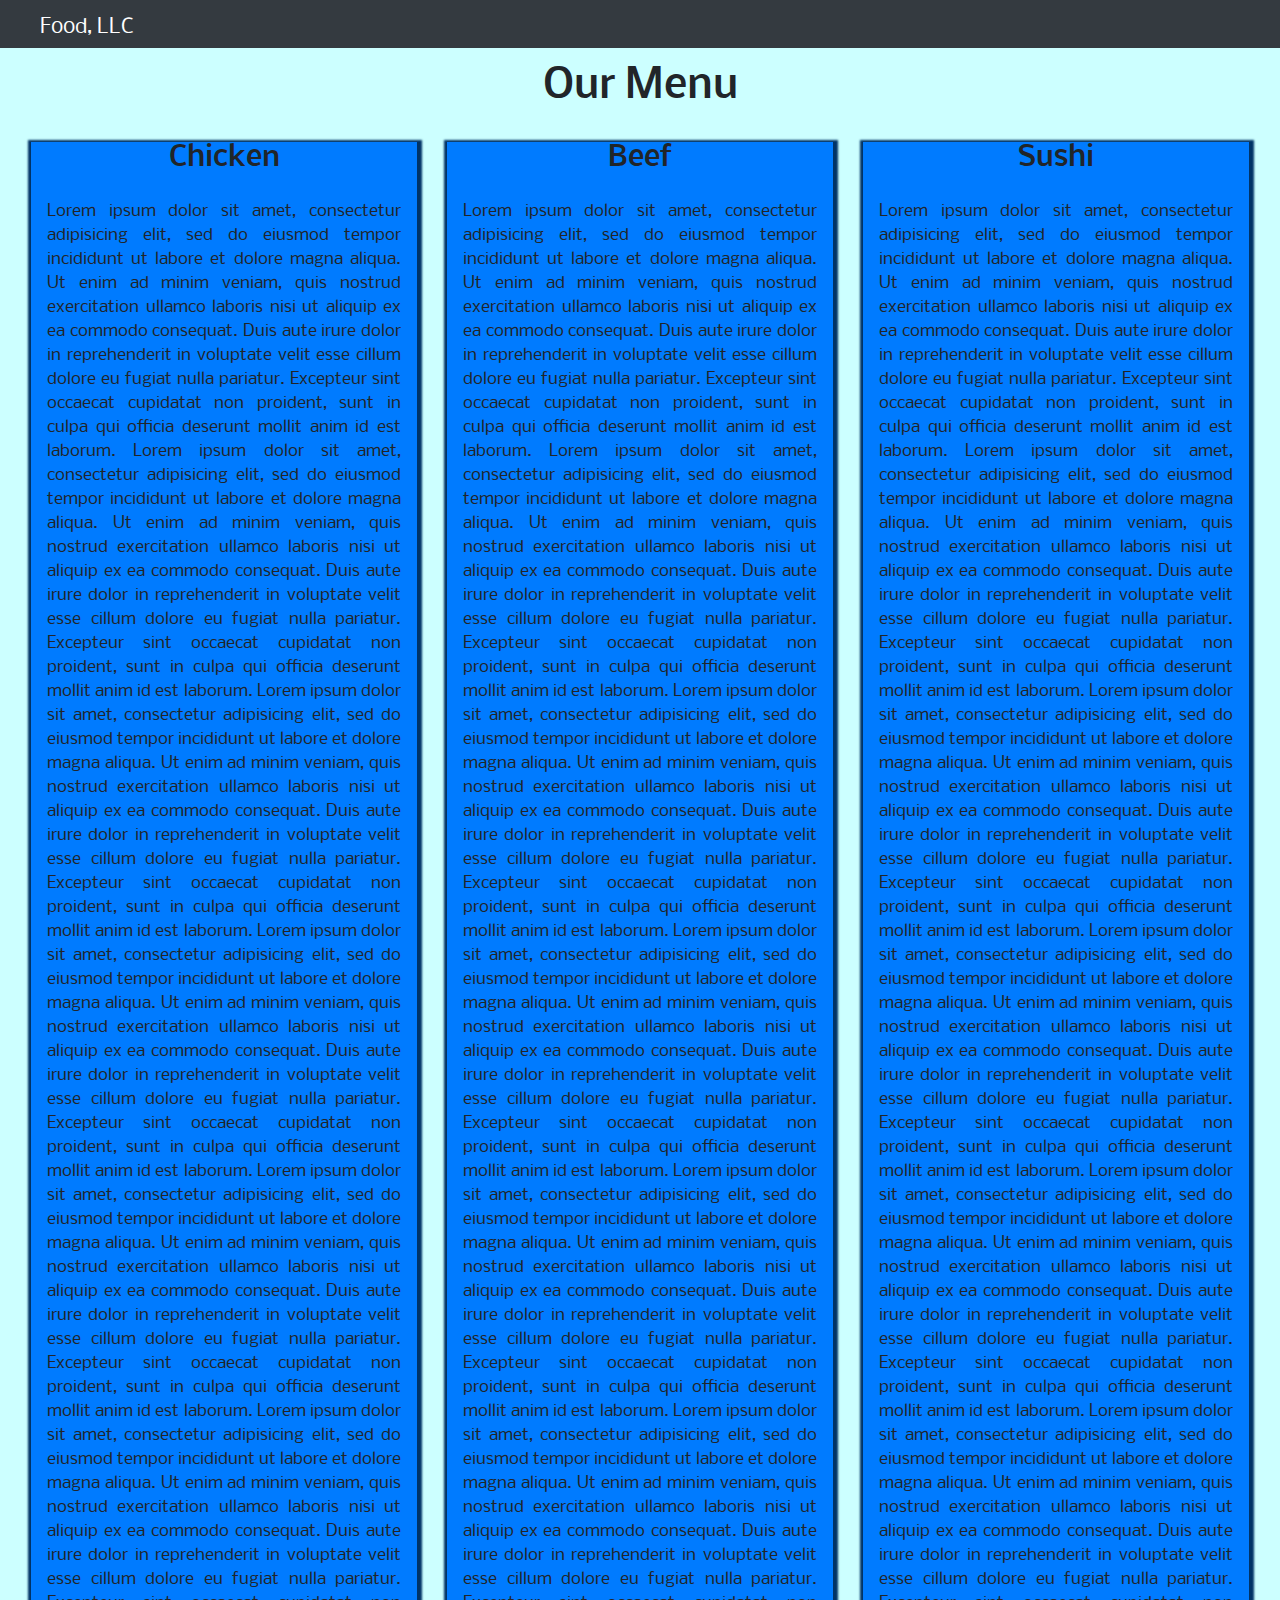
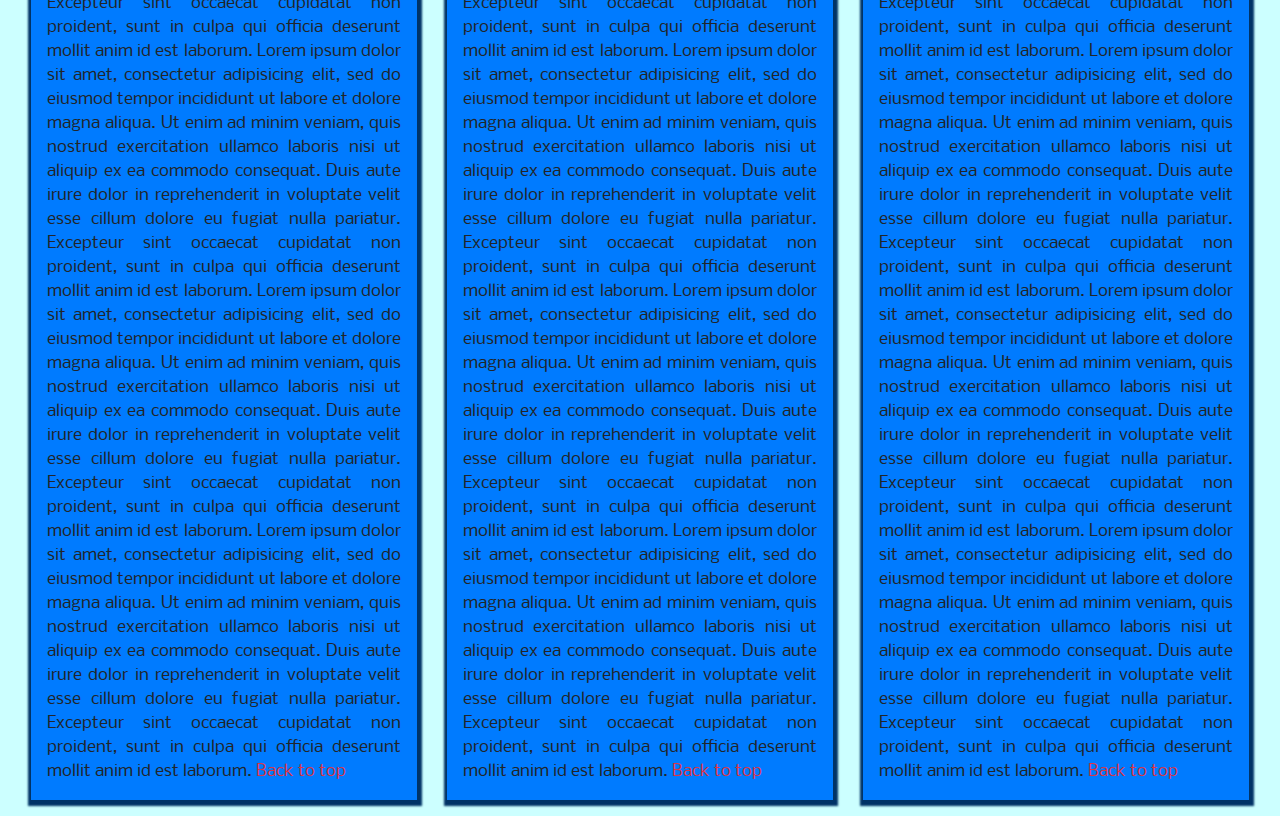
==== commit fddd12ad: "module-3-solution" ====
--- a/module3-solution/index.html
+++ b/module3-solution/index.html
@@ -100,7 +100,7 @@
           quis nostrud exercitation ullamco laboris nisi ut aliquip ex ea commodo
           consequat. Duis aute irure dolor in reprehenderit in voluptate velit esse
           cillum dolore eu fugiat nulla pariatur. Excepteur sint occaecat cupidatat non
-          proident, sunt in culpa qui officia deserunt mollit anim id est laborum. <a href="#top">Back to top</a>
+          proident, sunt in culpa qui officia deserunt mollit anim id est laborum. <a href="#top" class="text-danger">Back to top</a>
         </p>
       </div>
     </div>
@@ -161,7 +161,7 @@
           quis nostrud exercitation ullamco laboris nisi ut aliquip ex ea commodo
           consequat. Duis aute irure dolor in reprehenderit in voluptate velit esse
           cillum dolore eu fugiat nulla pariatur. Excepteur sint occaecat cupidatat non
-          proident, sunt in culpa qui officia deserunt mollit anim id est laborum. <a href="#top">Back to top</a>
+          proident, sunt in culpa qui officia deserunt mollit anim id est laborum. <a href="#top" class="text-danger">Back to top</a>
         </p>
       </div>
     </div>
@@ -222,7 +222,7 @@
           quis nostrud exercitation ullamco laboris nisi ut aliquip ex ea commodo
           consequat. Duis aute irure dolor in reprehenderit in voluptate velit esse
           cillum dolore eu fugiat nulla pariatur. Excepteur sint occaecat cupidatat non
-          proident, sunt in culpa qui officia deserunt mollit anim id est laborum. <a href="#top">Back to top</a>
+          proident, sunt in culpa qui officia deserunt mollit anim id est laborum. <a href="#top" class="text-danger">Back to top</a>
         </p>
       </div>
     </div>
